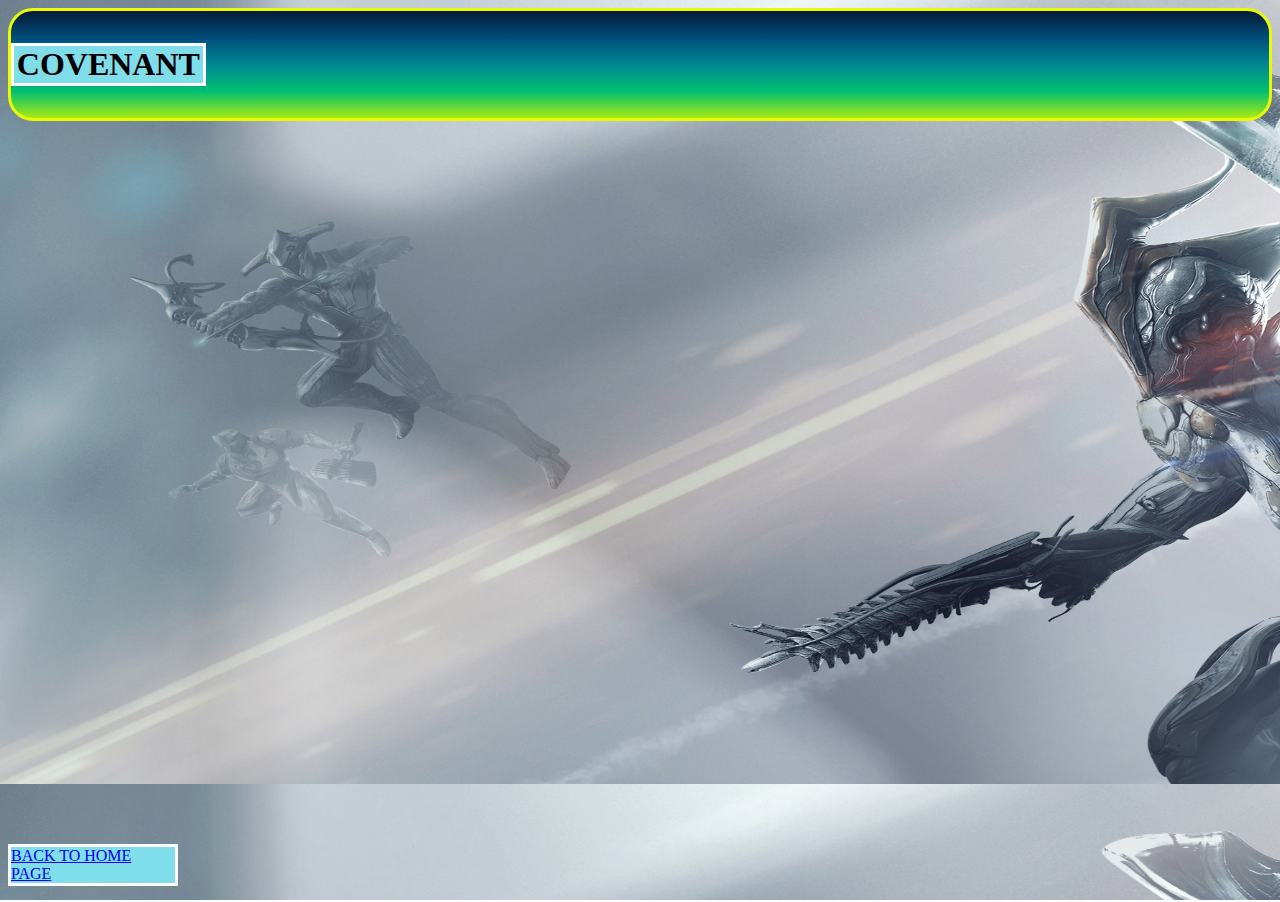
==== Covenant.html @ 1d7af473 "Add files via upload" ====
<html><head>
		<link rel="stylesheet" href="style.css">
		<title> Covenant </title>

	</head>

	<body>

		 <a name="TOP">
		 	</a>
         <div class="b">
		 <h1><p class="solid7">COVENANT</p></h1>
         </div>

		 <video src="Video/Covenant.mp4" autoplay="" loop="" width=108% height=80% >
         </video>
		 <br>
		 <a href="index.html"><p class="solid13"> BACK TO HOME PAGE</p></a>
---- style.css ----
<style> 
body{
}
    
	p.solid {border-style: solid;
	border-color:#e7fc03;
	background-color: #80DEEA;
	}
	div.solid{
		border-style: solid;
		border-color: white
		background-color: #999900;
	}
	p.solid1 {border-style: solid;
    width: 75%;
    border-color: #e7fc03;
	background-color:#80DEEA;
	}
	div.solid1{
		border-style: solid;
		border-color: #e7fc03;
		background-color: #80DEEA;
	}
	p.solid2 {border-style: solid;
	width: 25%;
    border-color: white;
	background-color: #80DEEA;
	}
	div.solid2{
		border-style: solid;
		border-color: white
		background-color: #80DEEA;
	}
	p.solid3 {border-style: solid;
	width: 5%;
    border-color: white;
	background-color: #80DEEA;
	}
	div.solid3{
		border-style: solid;
		border-color: white
		background-color: #80DEEA;
	}
	p.solid4 {border-style: solid;
	width: 75%;
    border-color: #e7fc03;
	background-color: #80DEEA;
	}
	div.solid4{
		border-style: solid;
		border-color:#e7fc03;
		background-color: #80DEEA;
	}
	p.solid5 {border-style: solid;
	width: 35%;
    border-color: white;
	background-color: #80DEEA;
	}
	div.solid5{
		border-style: solid;
		border-color: white
		background-color: #80DEEA;
	}
	p.solid6 {border-style: solid;
	width: 2.5%;
    border-color: white;
	background-color: #80DEEA;
	}
	div.solid6{
		border-style: solid;
		border-color: white
		background-color: #80DEEA;
	}
	p.solid7 {border-style: solid;
	width: 15%;
    border-color: white;
	background-color: #80DEEA;
	}
	div.solid7{
		border-style: solid;
		border-color: white
		background-color: #80DEEA;
	}
	p.solid8 {border-style: solid;
	width: 80%;
    border-color:#e7fc03;
	background-color:#80DEEA;
	}
	div.solid8{
		border-style: #e7fc03;
		border-color: white
		background-color: #80DEEA;
	}
	p.solid9 {border-style: solid;
	width: 90%;
    border-color: #e7fc03;
	background-color: #80DEEA;
	}
	div.solid9{
		border-style: solid;
		border-color: #e7fc03
		background-color: #80DEEA;
	}
	p.solid10{border-style: solid;
		width: 31%;
		border-color: #e7fc03;
	background-color: #80DEEA;
	}
	div.solid10{
		border-style: solid;
		border-color: #e7fc03;
		background-color: #80DEEA;
	}
	p.solid11{border-style: solid;
		width: 55%;
		border-color: #e7fc03;
	background-color: #80DEEA;
	}
	div.solid11{
		border-style: solid;
		border-color: #e7fc03;
		background-color: #80DEEA;
	}
	p.solid12 {border-style: solid;
	border-color: white;
	width: 56.3%
    }
	p.solid13 {border-style: solid;
	border-color: white;
	width: 13%;
	background-color: #80DEEA;
	}
	div.solid13{
		border-style: solid;
		border-color: white;
		background-color: #80DEEA;
	}
	p.solid14 {border-style: solid;
	border-color: white;
	width: 13%;
	background-color: #80DEEA;
	text-align: center;
	}
	div.solid14{
		border-style: solid;
		border-color: white;
		background-color: #80DEEA;
		text-align: center;
	}
	p.round{
    border: 2px solid black;
    border-radius: 60%;
    width: 480px;
    height: 320px;
    border-color: #e7fc03;
    }
    div.round{
		border-style: solid;
		border-color: #e7fc03;
	}
    body{
    background-image: url("Images/warframe.png");
    background-attachment: fixed;
    background-size: 1580px 784px;
    }
    div.a {
    text-align: center;
    }
    div.b {
    text-align: center;
    border-radius: 25px;
    border-style: solid;
	border-color: #e7fc03;
	background-image: linear-gradient(to bottom, #051937, #004d7a, #008793, #00bf72, #a8eb12);
    }
    div.c {
    text-align: center;
    border-style: solid;
    border-color: #e7fc03;
    width: 10%
    }
    p.d {
    border-radius: 25px;
    text-align: center;
    border-style: solid;
    border-color: #e7fc03;
    background-image: linear-gradient(to right, red , yellow);
    }
    p.e{
    border-radius: 25px;
    text-align: center;
    border-style: solid;
    border-color: #e7fc03;
    background-image: linear-gradient(to right, red , yellow);
    }
    div.e{
    border-style: solid;
	border-color: white;
	background-image: linear-gradient(to bottom, #051937, #004d7a, #008793, #00bf72, #a8eb12);
    }
    }
    .hover{
    	margin-left: 18.5%;


    }
    .hover img{
    	transition: 1s;
    	opacity: 30%;
    }
    .hover img:hover{
    	float: center;
    	transform: scale(1.5);
    	opacity: 100%;
    }
    .hover1{
    	margin-left: 8.5%;
    }
    .hover1 img{
    	transition: 1s;
    	opacity: 100%;
    }
    .hover1 img:hover{
    	float: center;
    	transform: scale(1.5);
    	opacity: 100%;
    }
    .input{
    	background: transparent;
    	border-color: black;
    } 

    }
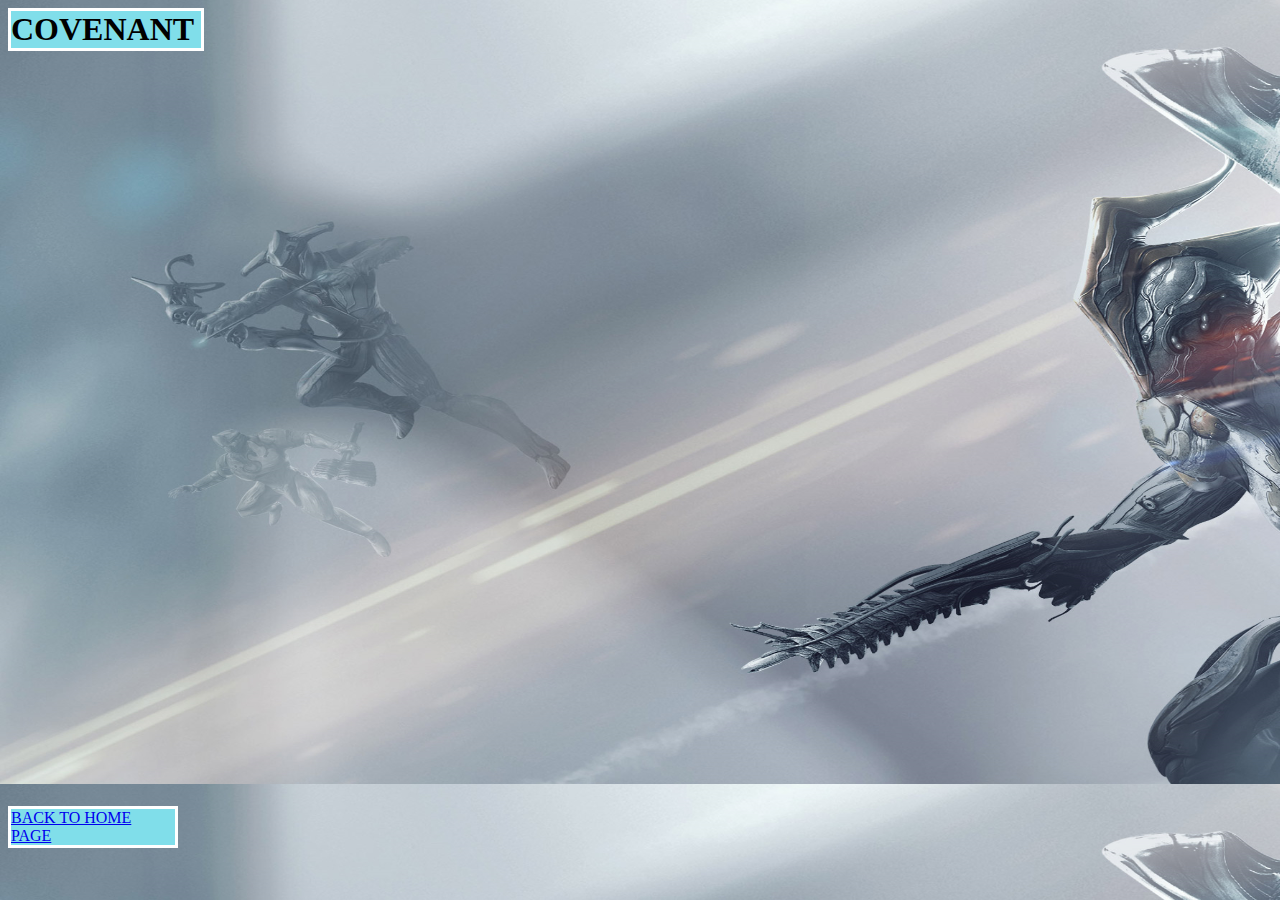
==== commit ff07de6a: "Update Covenant.html" ====
--- a/Covenant.html
+++ b/Covenant.html
@@ -8,11 +8,10 @@
 
 		 <a name="TOP">
 		 	</a>
-         <div class="b">
+		
 		 <h1><p class="solid7">COVENANT</p></h1>
-         </div>
 
 		 <video src="Video/Covenant.mp4" autoplay="" loop="" width=108% height=80% >
          </video>
 		 <br>
-		 <a href="index.html"><p class="solid13"> BACK TO HOME PAGE</p></a>+		 <a href="index.html"><p class="solid13"> BACK TO HOME PAGE</p></a>
